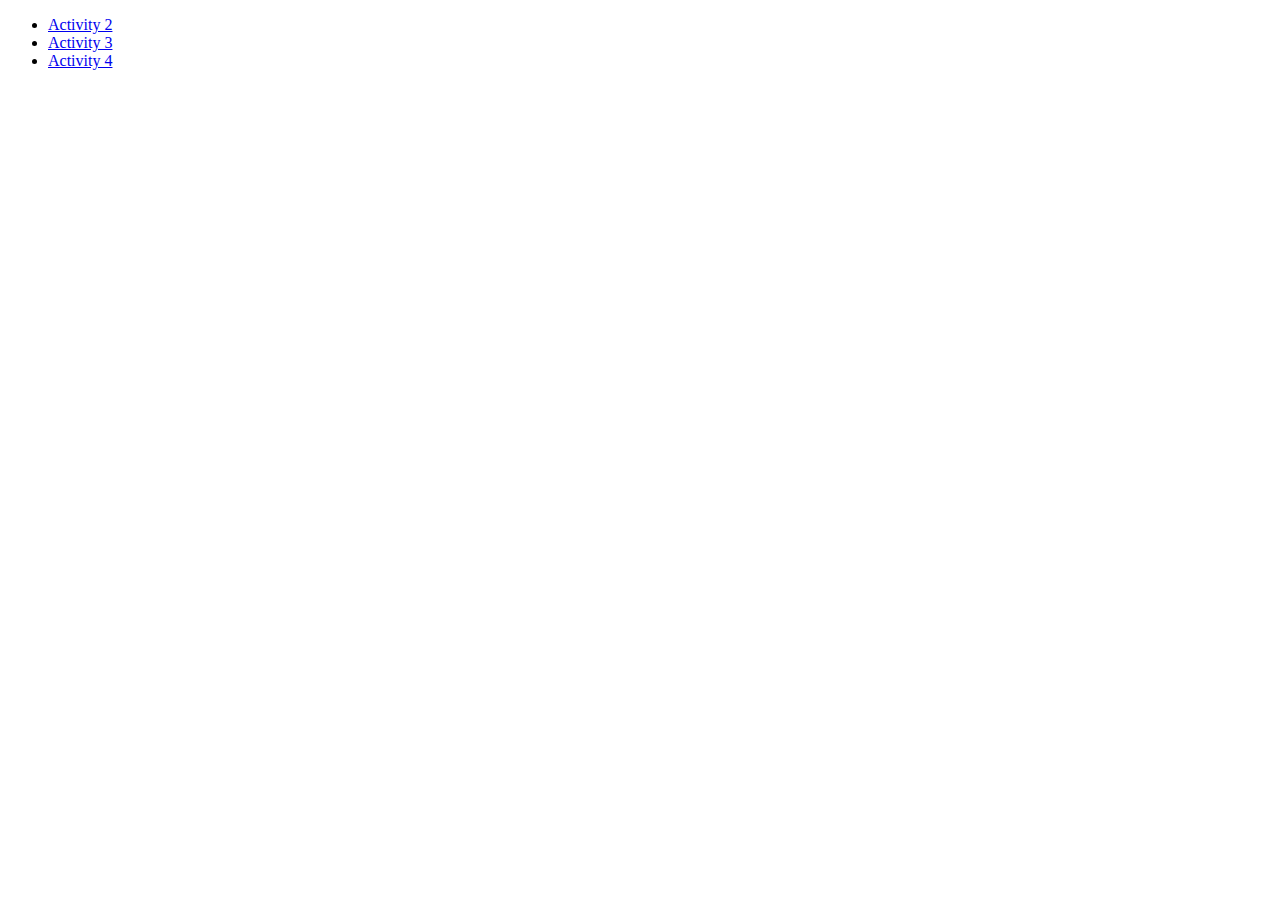
==== index.html @ ac279e4b "Create index.html" ====
<!DOCTYPE html>
<html lang="en">
<head>
    <meta charset="UTF-8">
    <meta http-equiv="X-UA-Compatible" content="IE=edge">
    <meta name="viewport" content="width=device-width, initial-scale=1.0">
    <title>Khadiza Nesa</title>
</head>
<body>
    <ul>
        <li><a href="activity2_Nesa/index.html">Activity 2</a></li>
        <li><a href="activity3_Nesa/activity3.html">Activity 3</a></li>
        <li><a href="activity4_Nesa/activity4.html">Activity 4</a></li>
    </ul>
</body>
</html>
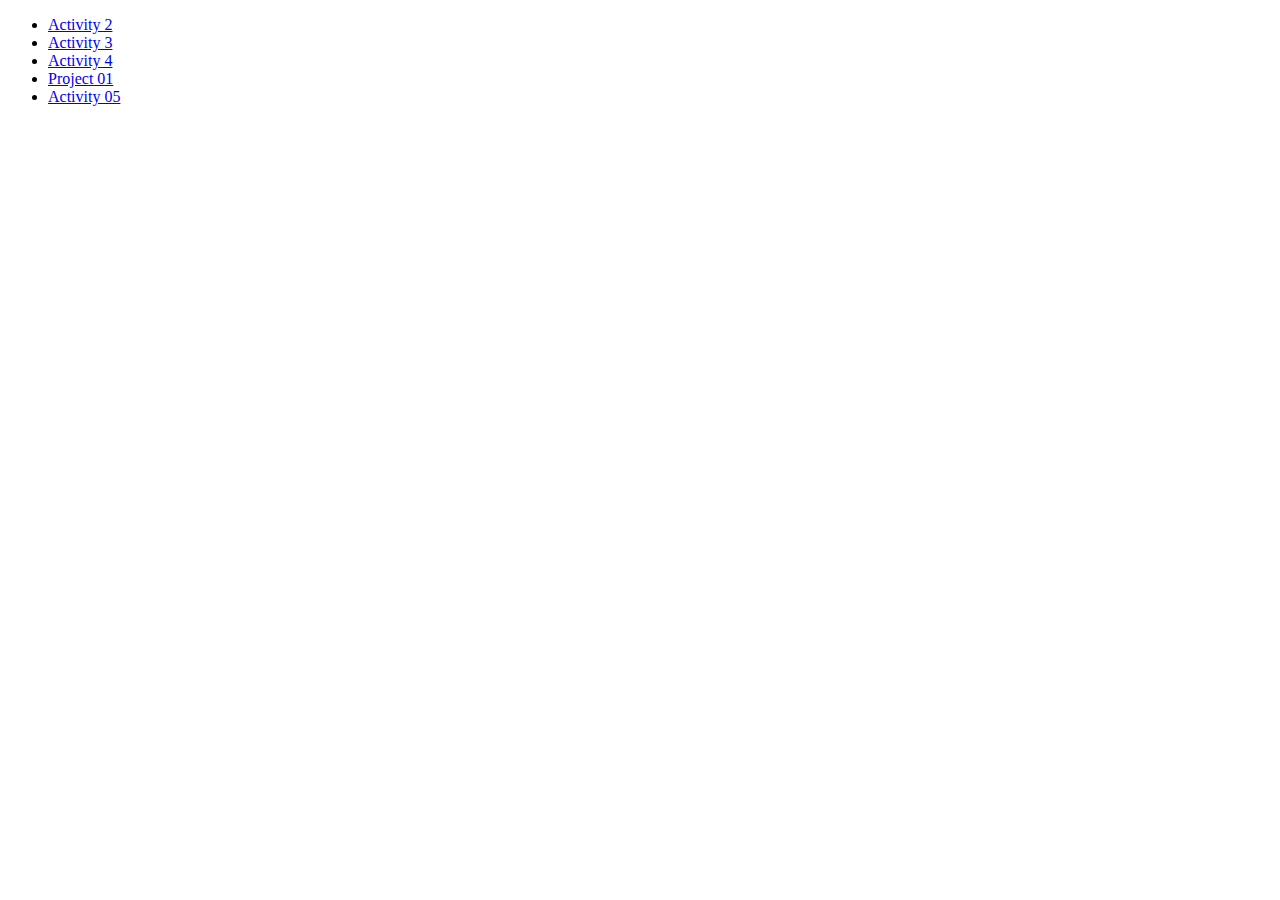
==== commit c04c897b: "Update index.html" ====
--- a/index.html
+++ b/index.html
@@ -1,16 +1,18 @@
-<!DOCTYPE html>
-<html lang="en">
-<head>
-    <meta charset="UTF-8">
-    <meta http-equiv="X-UA-Compatible" content="IE=edge">
-    <meta name="viewport" content="width=device-width, initial-scale=1.0">
-    <title>Khadiza Nesa</title>
-</head>
-<body>
-    <ul>
-        <li><a href="activity2_Nesa/index.html">Activity 2</a></li>
-        <li><a href="activity3_Nesa/activity3.html">Activity 3</a></li>
-        <li><a href="activity4_Nesa/activity4.html">Activity 4</a></li>
-    </ul>
-</body>
-</html>
+<!DOCTYPE html>
+<html lang="en">
+<head>
+    <meta charset="UTF-8">
+    <meta http-equiv="X-UA-Compatible" content="IE=edge">
+    <meta name="viewport" content="width=device-width, initial-scale=1.0">
+    <title>Khadiza Nesa</title>
+</head>
+<body>
+    <ul>
+        <li><a href="activity2_Nesa/index.html">Activity 2</a></li>
+        <li><a href="activity3_Nesa/activity3.html">Activity 3</a></li>
+        <li><a href="activity4_Nesa/activity4.html">Activity 4</a></li>
+        <li><a href="project1_Nesa/index.html">Project 01</a></li>
+        <li><a href="activity5.html">Activity 05</a></li>
+    </ul>
+</body>
+</html>
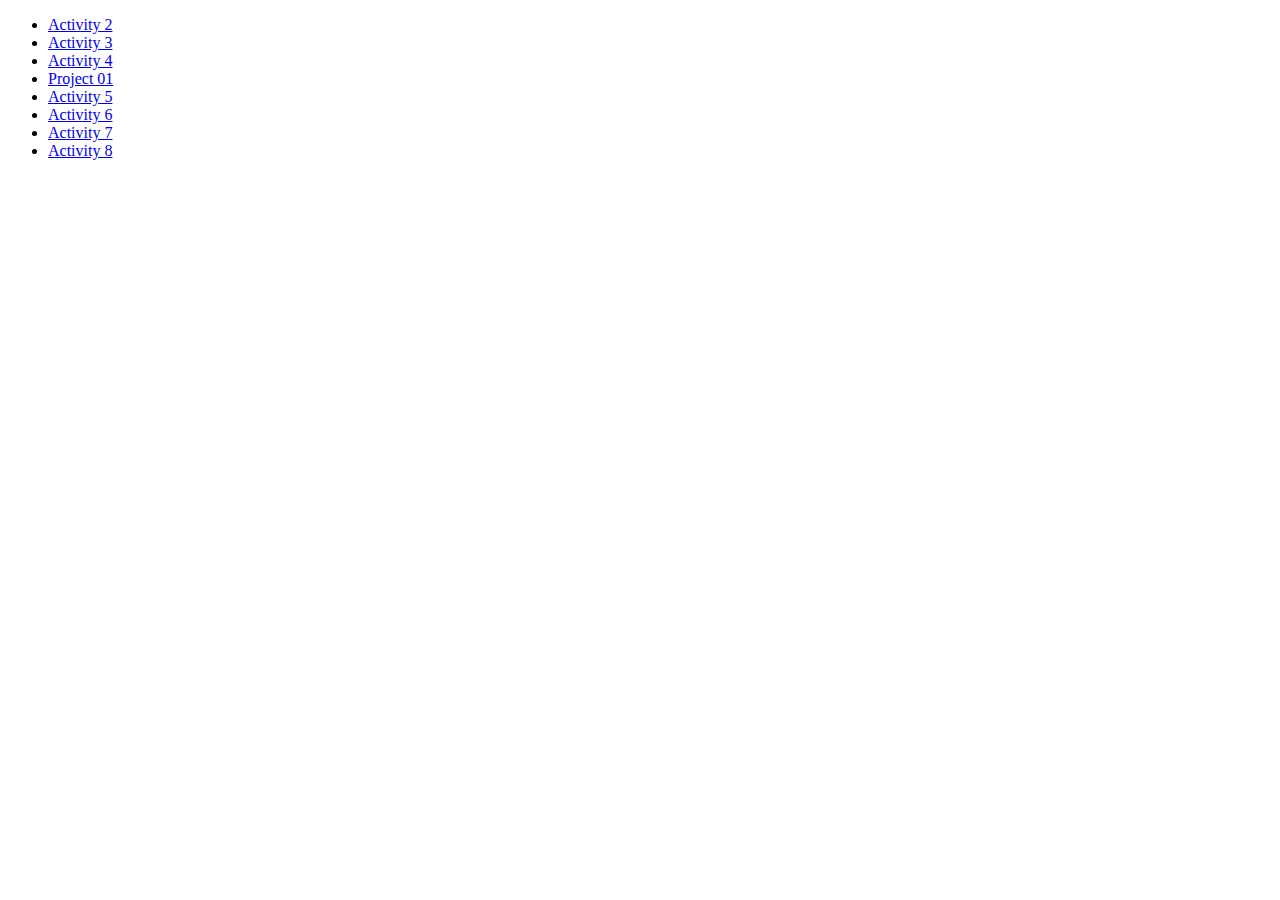
==== commit b95e5174: "Update index.html" ====
--- a/index.html
+++ b/index.html
@@ -12,7 +12,10 @@
         <li><a href="activity3_Nesa/activity3.html">Activity 3</a></li>
         <li><a href="activity4_Nesa/activity4.html">Activity 4</a></li>
         <li><a href="project1_Nesa/index.html">Project 01</a></li>
-        <li><a href="activity5.html">Activity 05</a></li>
+        <li><a href="activity5.html">Activity 5</a></li>
+        <li><a href="activity6.html">Activity 6</a></li>
+        <li><a href="activity7.html">Activity 7</a></li>
+        <li><a href="activity8.html">Activity 8</a></li>
     </ul>
 </body>
 </html>
